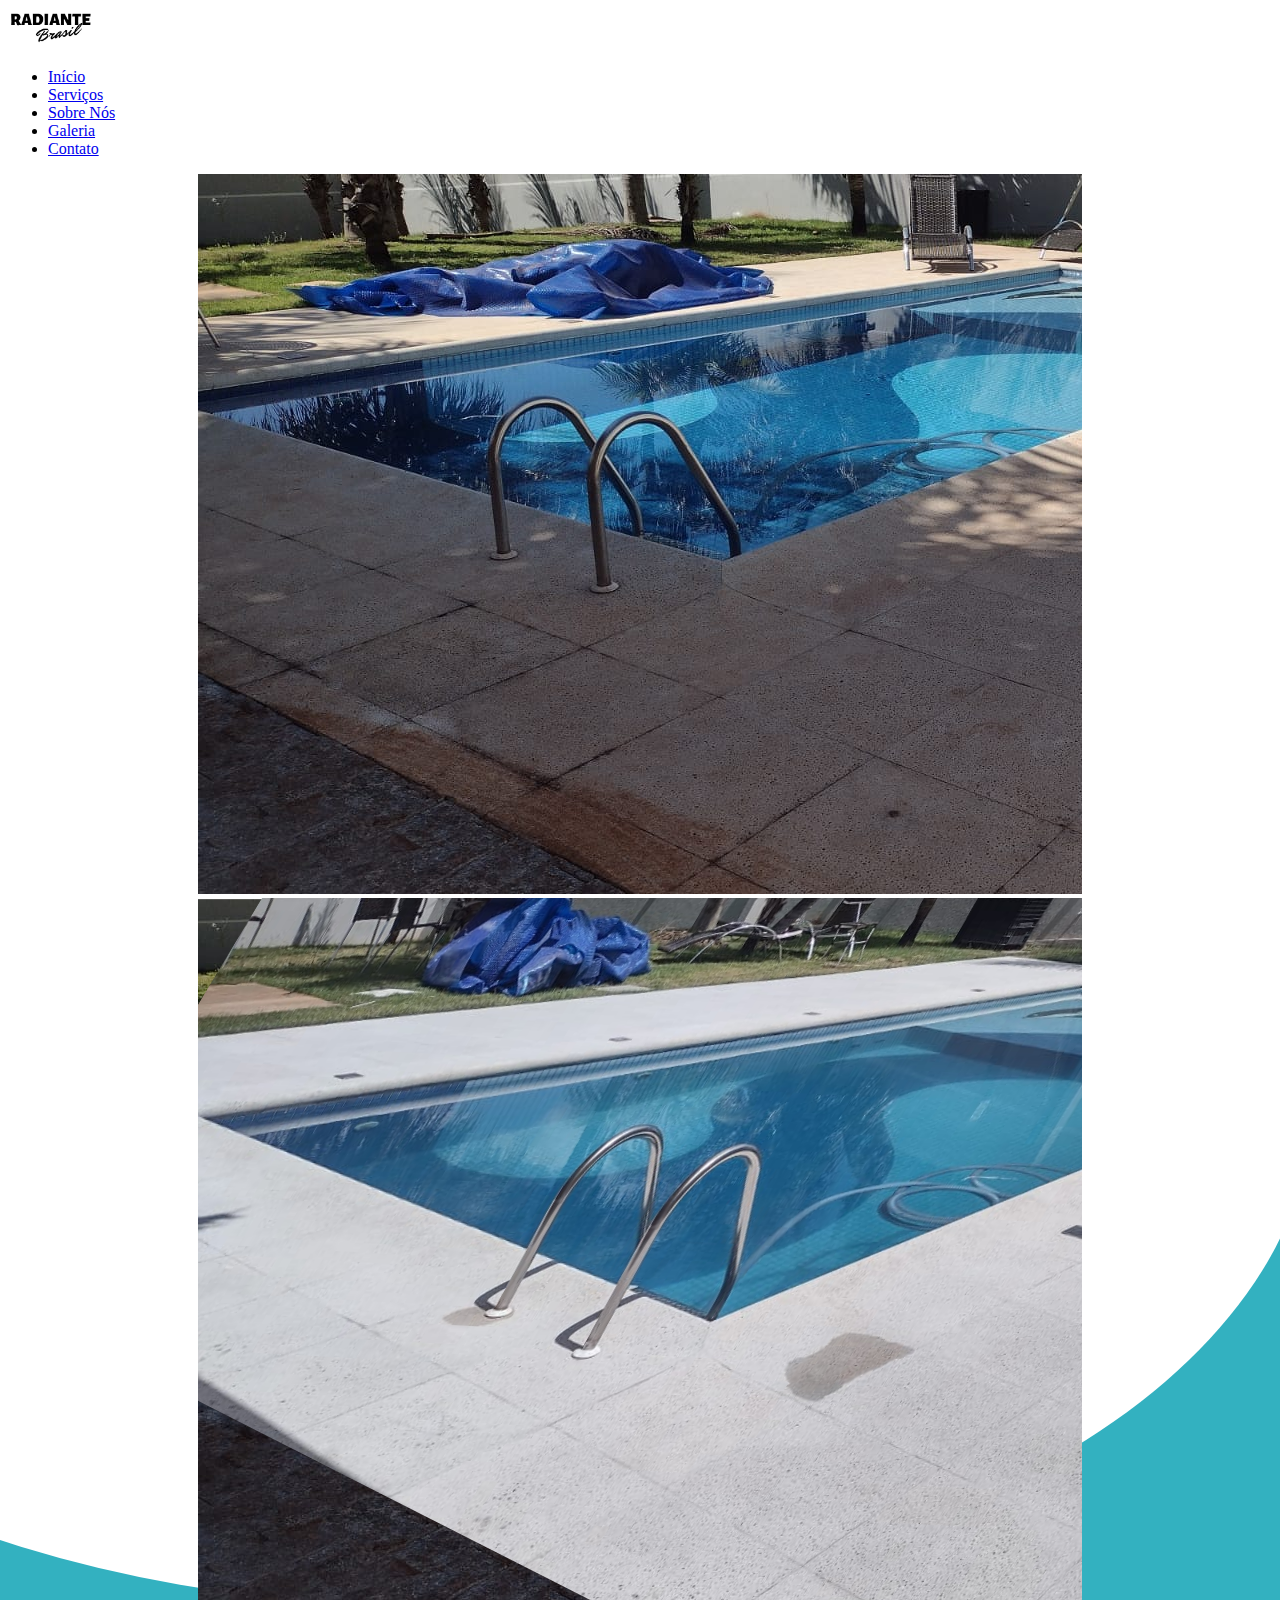
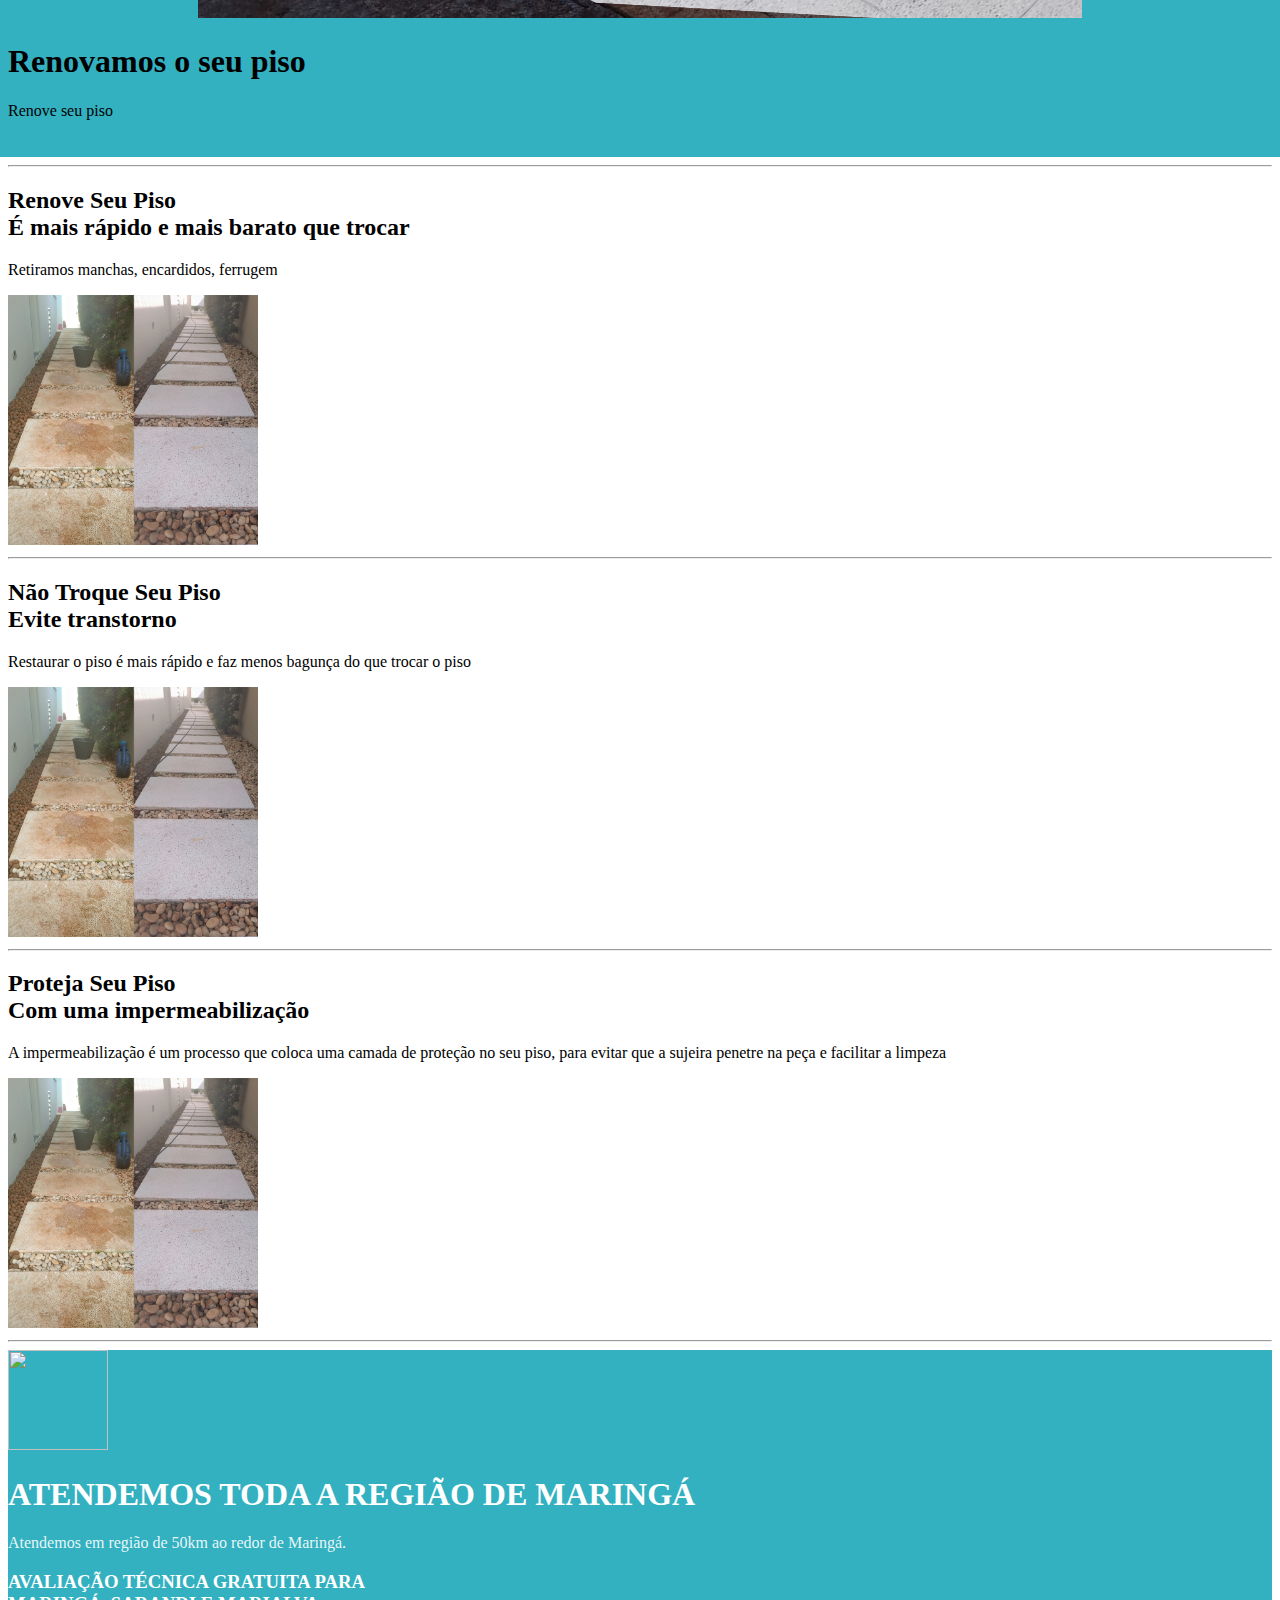
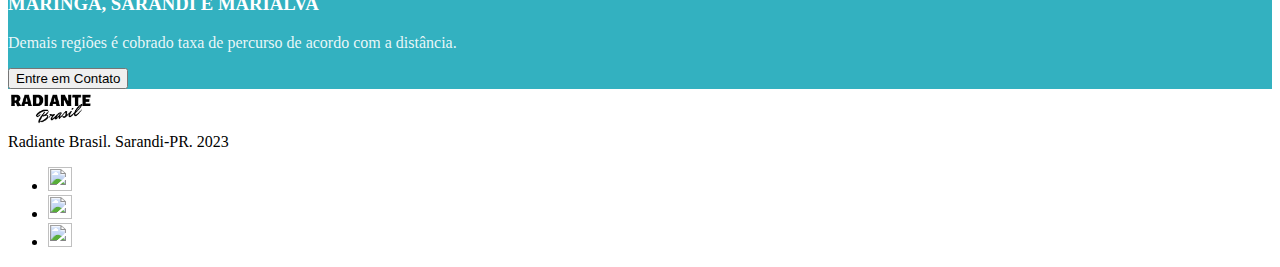
==== index.html @ b2b88bc7 "Update and rename radiante b copy.html to index.html" ====
<!DOCTYPE html>
<html lang="en">

<head>
    <meta charset="UTF-8">
    <meta name="viewport" content="width=device-width, initial-scale=1.0">
    <title>RADIANTE BOOTSTRAP</title>
    <!-- BOOTSTRAP -->
    <link href="https://cdn.jsdelivr.net/npm/bootstrap@5.3.1/dist/css/bootstrap.min.css" rel="stylesheet"
        integrity="sha384-4bw+/aepP/YC94hEpVNVgiZdgIC5+VKNBQNGCHeKRQN+PtmoHDEXuppvnDJzQIu9" crossorigin="anonymous">
    <!-- MEU STYLE.CSS -->
    <link rel="stylesheet" href="radiant b copy.css">
</head>

<body>
    <!-- HEADER -->
    <div class="container">
        <header class="d-flex flex-wrap justify-content-center py-3 mb-4 border-bottom">
            <img src="Logo 1 black.jpg" alt="logo"
                class="d-flex align-items-center mb-3 mb-md-0 me-md-auto link-body-emphasis text-decoration-none"
                style="height: 40px;">


            <ul class="nav nav-pills">
                <li class="nav-item"><a href="#" class="nav-link active" aria-current="page">Início</a></li>
                <li class="nav-item"><a href="#" class="nav-link">Serviços</a></li>
                <li class="nav-item"><a href="#" class="nav-link">Sobre Nós</a></li>
                <li class="nav-item"><a href="#" class="nav-link">Galeria</a></li>
                <li class="nav-item"><a href="#" class="nav-link">Contato</a></li>
            </ul>
        </header>
    </div>



    <!-- HERO ################################################################################################### -->
    <div id="mydiv" class="px-4 py-5 mb-5 text-center">
        <div id="teste">
            <div class="cocoen">
                <img src="WhatsApp Image 2023-08-14.jpeg" alt="" class="img1">
                <img src="WhatsApp Image 2023-08.jpeg.png" alt="" class="img2">
            </div>
        </div>
        <h1 class="display-5 fw-bold text-body-emphasis">Renovamos o seu piso</h1>
        <div class="col-lg-6 mx-auto">
            <p class="lead mb-4">Renove seu piso</p>
            <div class="d-grid gap-2 d-sm-flex justify-content-sm-center">
                <button id="btn-1" type="button" class="btn btn-primary btn-lg px-4 gap-3">Entrar em Contato</button>
                <!-- <button type="button" class="btn btn-outline-secondary btn-lg px-4">Secondary</button> -->
            </div>
        </div>
        <div id="square"></div>
        <div id="square2"></div>
    </div>





    <!-- FEATURES ##############################################################################################-->
    <div class="container marketing">

        <!-- START THE FEATURETTES -->

        <hr class="featurette-divider">

        <div class="row featurette">
            <div class="col-md-7">
                <h2 class="featurette-heading fw-normal lh-1">Renove Seu Piso <br> <span class="text-body-secondary">É
                        mais rápido e mais barato que trocar</span></h2>
                <p class="lead">Retiramos manchas, encardidos, ferrugem</p>
            </div>
            <div class="col-md-7 w-auto">
                <img src="Sem Título-2 clean.jpg" alt=""
                    class="bd-placeholder-img bd-placeholder-img-lg featurette-image img-fluid mx-auto" width="250"
                    height="250">
            </div>
        </div>

        <hr class="featurette-divider">

        <div class="row featurette">
            <div class="col-md-7 order-md-2">
                <h2 class="featurette-heading fw-normal lh-1">Não Troque Seu Piso<br> <span
                        class="text-body-secondary">Evite transtorno</span></h2>
                <p class="lead">Restaurar o piso é mais rápido e faz menos bagunça do que trocar o piso</p>
            </div>
            <div class="col-md-5 order-md-1 dfm">
                <img src="Sem Título-2 clean.jpg" alt=""
                    class="bd-placeholder-img bd-placeholder-img-lg featurette-image img-fluid mx-auto" width="250"
                    height="250">
            </div>
        </div>

        <hr class="featurette-divider">

        <div class="row featurette">
            <div class="col-md-7">
                <h2 class="featurette-heading fw-normal lh-1">Proteja Seu Piso<br><span class="text-body-secondary">Com
                        uma impermeabilização</span></h2>
                <p class="lead">A impermeabilização é um processo que coloca uma camada de proteção no seu piso, para
                    evitar que a sujeira penetre na peça e facilitar a limpeza</p>
            </div>
            <div class="col-md-7 w-auto">
                <img src="Sem Título-2 clean.jpg" alt=""
                    class="bd-placeholder-img bd-placeholder-img-lg featurette-image img-fluid mx-auto" width="250"
                    height="250">
            </div>
        </div>

        <hr class="featurette-divider">

        <!-- /END THE FEATURETTES -->

    </div>




    <!-- ATENDEMOS TODA A REGIAO + ORÇAMENTO GRATUITO ######################################################## -->
    <div class="container my-5">
        <div class="p-5 text-center rounded-3 color--secondary">

            <img src="https://www.svgrepo.com/show/297434/map.svg" alt="" class="bi mt-4 mb-3" style="color: white;"
                width="100" height="100">
            <h1>ATENDEMOS TODA A REGIÃO DE MARINGÁ</h1>
            <p class="col-lg-8 mx-auto fs-5  mb-5">
                Atendemos em região de 50km ao redor de Maringá.
            </p>
            <h3>AVALIAÇÃO TÉCNICA GRATUITA PARA <br> MARINGÁ, SARANDI E MARIALVA</h1>
                <p class="col-lg-8 mx-auto fs-5 ">
                    Demais regiões é cobrado taxa de percurso de acordo com a distância.
                </p>
                <div class="d-inline-flex gap-2 mb-5">
                    <button class="d-inline-flex align-items-center btn btn-primary btn-lg px-4 rounded-pill"
                        type="button">
                        Entre em Contato
                    </button>
                    <!-- <button class="btn btn-outline-secondary btn-lg px-4 rounded-pill" type="button">
                        Secondary link
                    </button> -->
                </div>
        </div>
    </div>








    <!-- FOOTER ########################################################################################### -->
    <div class="container">
        <footer class="d-flex flex-wrap justify-content-between align-items-center py-3 my-4 border-top">
            <div class="col-md-4 d-flex align-items-center">
                <a href="/" class="mb-3 me-2 mb-md-0 text-body-secondary text-decoration-none lh-1">
                    <img src="Logo 1 black.jpg" alt="" class="bi" height="40px">
                </a>
            </div>
            <span class="mb-3 mb-md-0 text-body-secondary">Radiante Brasil. Sarandi-PR. 2023</span>

            <ul class="nav col-md-4 justify-content-end list-unstyled d-flex">
                <li class="ms-3"><a class="text-body-secondary" href="#"><img
                            src="https://www.svgrepo.com/show/13643/facebook.svg" alt="" class="bi" width="24"
                            height="24"></a></li>
                <li class="ms-3"><a class="text-body-secondary" href="#"><img
                            src="https://www.svgrepo.com/show/13639/instagram.svg" alt="" class="bi" width="24"
                            height="24"></a></li>
                <li class="ms-3"><a class="text-body-secondary" href="#"><img
                            src="https://www.svgrepo.com/show/475692/whatsapp-color.svg" alt="" class="bi" width="24"
                            height="24"></a></li>
            </ul>
        </footer>
    </div>


    <img id="modal" src="https://www.svgrepo.com/show/475692/whatsapp-color.svg" alt="">


    <!-- DIVIDER  -->
    <div class="b-example-divider"></div>

    <!-- COCOEN -->
    <!-- <div id="teste">
        <div class="cocoen">
            <img src="IMG_20230731_110452_177.jpg" alt="" class="img1">
            <img src="IMG_20230731_111051_673.jpg" alt="" class="img2">
        </div>
    </div> -->




</body>
<!-- Load Cocoen library -->
<script src="https://unpkg.com/cocoen/dist/cocoen.js"></script>

<!-- Turns all `.cocoen` elements into Cocoens -->
<script>
    Cocoen.parse(document.body);
</script>

<!-- BOOTSTRAP -->
<script src="https://cdn.jsdelivr.net/npm/bootstrap@5.3.1/dist/js/bootstrap.bundle.min.js"
    integrity="sha384-HwwvtgBNo3bZJJLYd8oVXjrBZt8cqVSpeBNS5n7C8IVInixGAoxmnlMuBnhbgrkm"
    crossorigin="anonymous"></script>
<!-- MEU SCRIPT.JS -->
<script src="radiante b.js"></script>



</html>
---- radiant b copy.css ----
:root {
    --color-primary: #32313f;
    --color-secondary: #33b1c0;
}

.color--secondary {
    background-color: var(--color-secondary);
    color: white;
    opacity: 1;
}

.color--secondary p {
    color: rgb(255, 255, 255, 0.9);
}


#teste {
    width: 70%;
    /* height: 50%; */
    margin: auto;
    /* max-height: 80vh; */
    overflow: hidden;
}

#mydiv {
    background-color: white;
    position: relative;
}

#square {
    position: absolute;
    bottom: 0;
    background-color: var(--color-secondary);
    width: 100vw;
    height: 50%;
    /* border-radius: 50%;
    border-width: 5px 5px 30px 15px;
    border-style: solid;
    border-color: black; */
    transform: scale(1.04, 1);
}

#square2 {
    position: absolute;
    bottom: 0;
    background-color: white;
    width: 100vw;
    height: 50%;
    clip-path: ellipse(66% 64% at 34% 17%);
    transform: rotateY(-20deg);
    transform: scale(1.04, 1);
}

#btn-1,
#teste,
p {
    z-index: 10;
}

#mydiv p,
#mydiv h1,
#teste {
    z-index: 11;
    position: relative;
}

#img-2 {
    width: 100%;
    height: 300px;
}

.featurette {
    align-items: center;
    justify-content: space-between;
}

/* .featurette-image {
    right: 0;
} */


/* MODAL  */
#modal {
    height: 50px;
    right: 30px;
    position: fixed;
    bottom: 30px;
}




@media (max-width: 800px) {

    #square,
    #square2 {
        display: none;
    }

    .nav-pills {
        display: none;
    }


    #teste {
        width: 100%;
        /* height: 50%; */
        margin: auto;
        /* max-height: 80vh; */
        overflow: hidden;
    }

    .featurette {
        align-items: center;
        justify-content: center;
    }

    .dfm {
        display: flex;
        justify-content: center;
    }

    footer {
        flex-direction: column;
    }

}
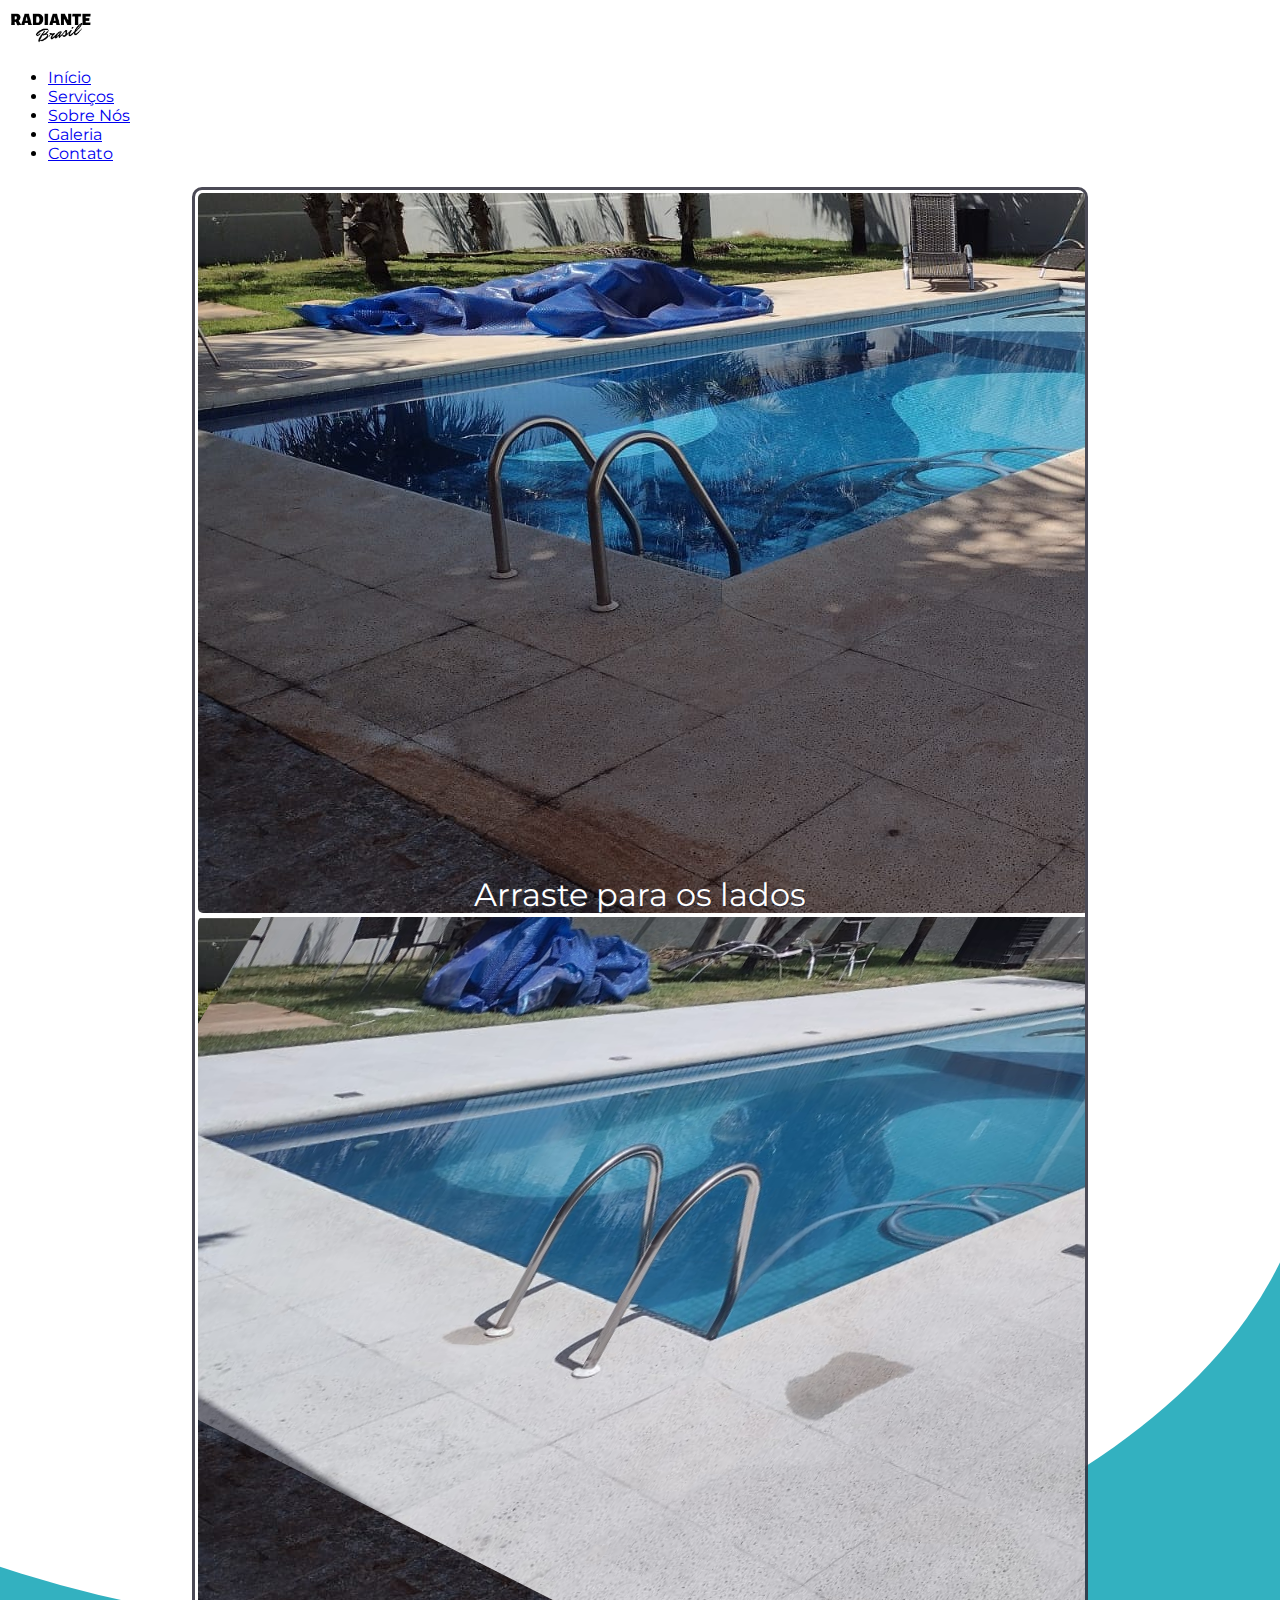
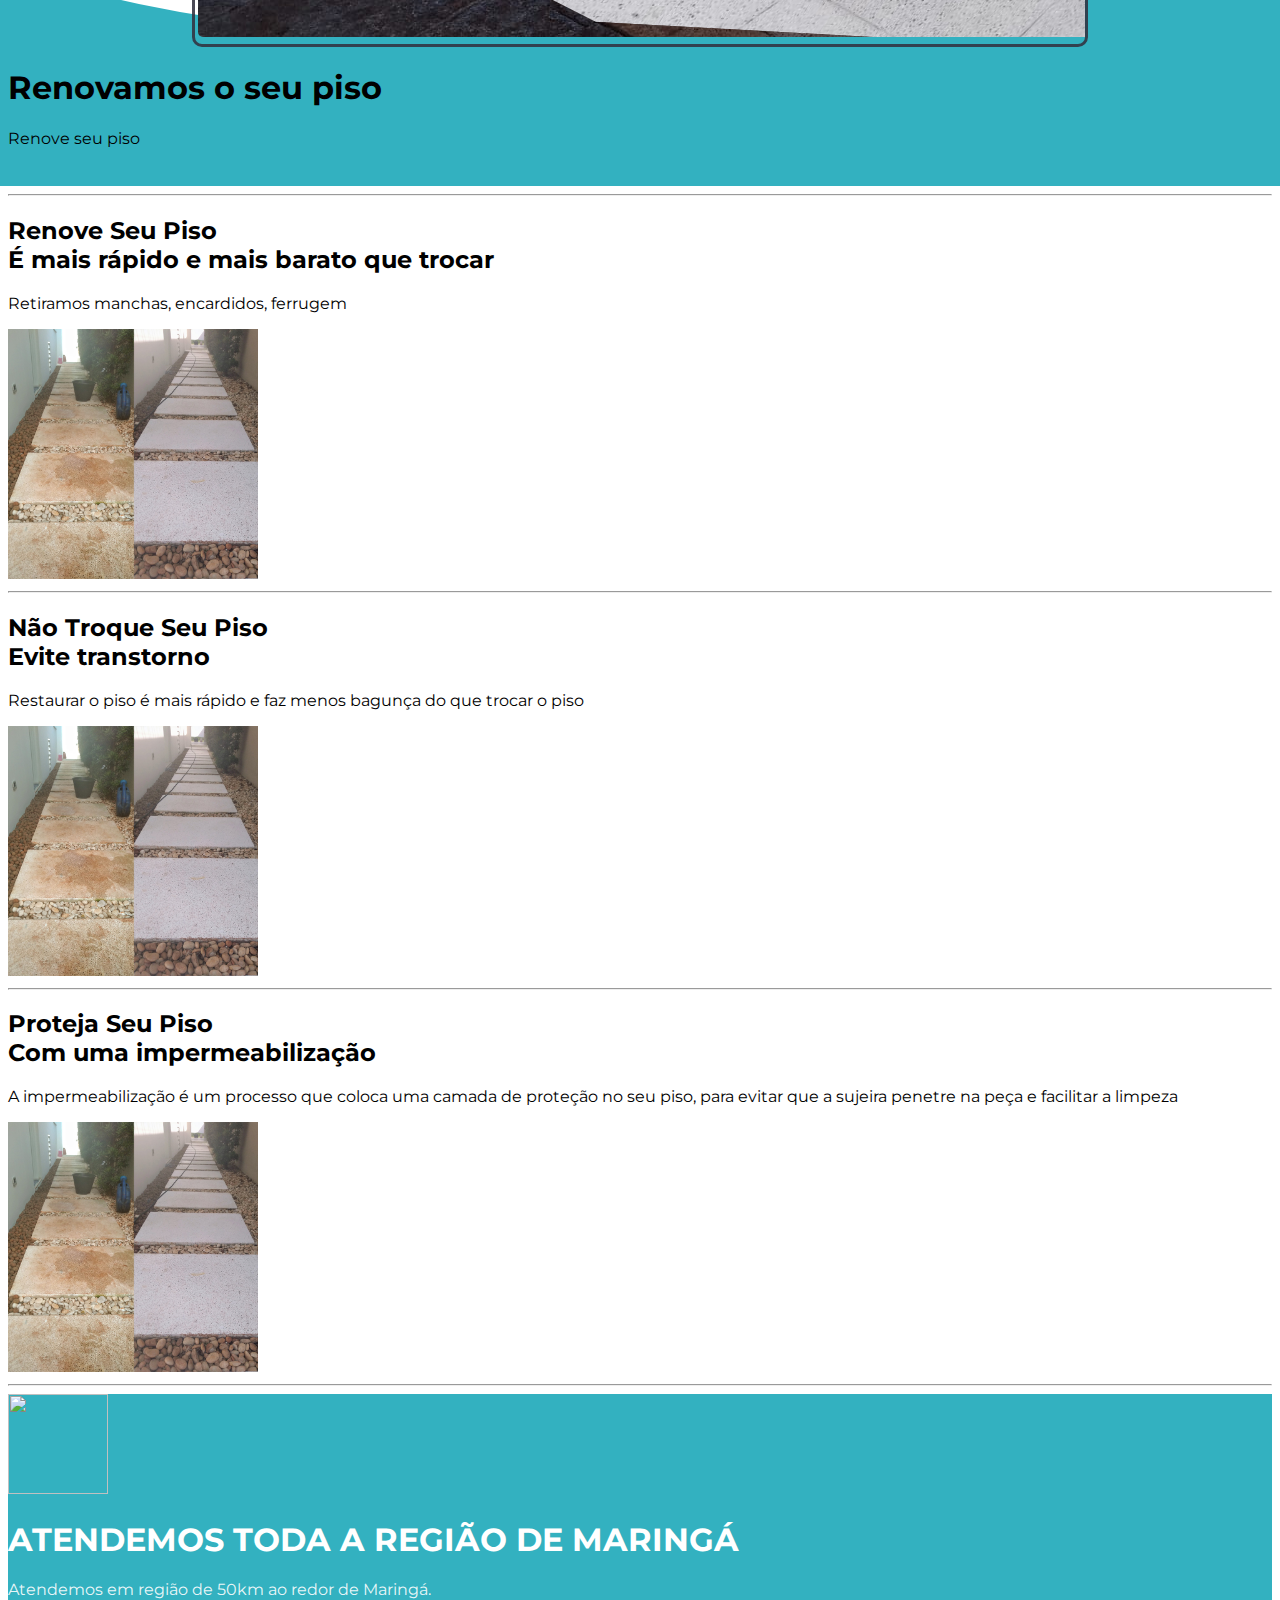
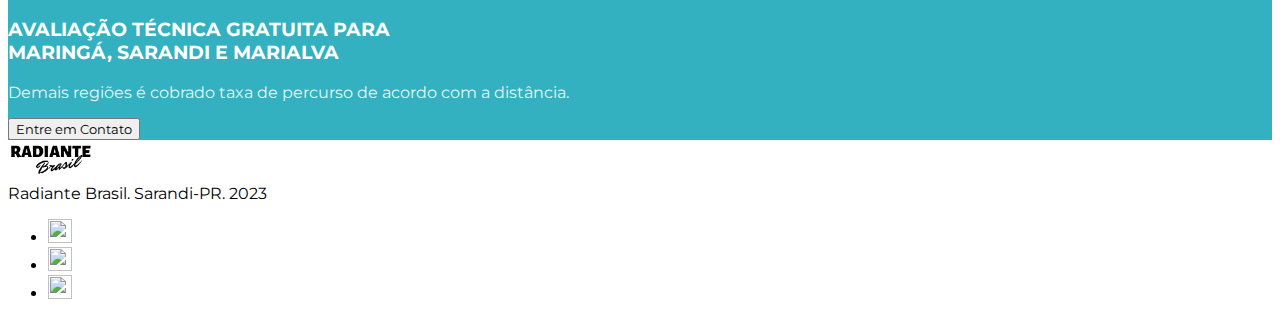
==== commit bf7f760e: "Ajustes" ====
--- a/index.html
+++ b/index.html
@@ -8,6 +8,12 @@
     <!-- BOOTSTRAP -->
     <link href="https://cdn.jsdelivr.net/npm/bootstrap@5.3.1/dist/css/bootstrap.min.css" rel="stylesheet"
         integrity="sha384-4bw+/aepP/YC94hEpVNVgiZdgIC5+VKNBQNGCHeKRQN+PtmoHDEXuppvnDJzQIu9" crossorigin="anonymous">
+    <!-- FONT  -->
+    <link rel="preconnect" href="https://fonts.googleapis.com">
+    <link rel="preconnect" href="https://fonts.gstatic.com" crossorigin>
+    <link
+        href="https://fonts.googleapis.com/css2?family=Libre+Baskerville&family=Montserrat:ital,wght@0,100;0,200;0,300;0,400;0,500;0,600;0,700;0,800;0,900;1,100;1,200;1,300;1,400;1,500;1,600;1,700;1,800;1,900&display=swap"
+        rel="stylesheet">
     <!-- MEU STYLE.CSS -->
     <link rel="stylesheet" href="radiant b copy.css">
 </head>
@@ -15,10 +21,12 @@
 <body>
     <!-- HEADER -->
     <div class="container">
-        <header class="d-flex flex-wrap justify-content-center py-3 mb-4 border-bottom">
+        <header class="d-flex flex-wrap justify-content-center py-3 border-bottom">
             <img src="Logo 1 black.jpg" alt="logo"
                 class="d-flex align-items-center mb-3 mb-md-0 me-md-auto link-body-emphasis text-decoration-none"
                 style="height: 40px;">
+
+            <h2 id="show--mobile">Produtos e serviços de Limpeza Profissional</h2>
 
 
             <ul class="nav nav-pills">
@@ -36,6 +44,7 @@
     <!-- HERO ################################################################################################### -->
     <div id="mydiv" class="px-4 py-5 mb-5 text-center">
         <div id="teste">
+            <p id="teste--p">Arraste para os lados</p>
             <div class="cocoen">
                 <img src="WhatsApp Image 2023-08-14.jpeg" alt="" class="img1">
                 <img src="WhatsApp Image 2023-08.jpeg.png" alt="" class="img2">
@@ -210,4 +219,4 @@
 
 
 
-</html>
+</html>--- a/radiant b copy.css
+++ b/radiant b copy.css
@@ -1,6 +1,11 @@
 :root {
     --color-primary: #32313f;
     --color-secondary: #33b1c0;
+}
+
+* {
+    /* font-family: 'Libre Baskerville', serif; */
+    font-family: 'Montserrat', sans-serif;
 }
 
 .color--secondary {
@@ -13,6 +18,9 @@
     color: rgb(255, 255, 255, 0.9);
 }
 
+#show--mobile {
+    display: none;
+}
 
 #teste {
     width: 70%;
@@ -20,6 +28,19 @@
     margin: auto;
     /* max-height: 80vh; */
     overflow: hidden;
+    border: #32313fe0 solid 3px;
+    border-radius: 10px;
+    padding: 3px;
+}
+
+#teste img {
+    /* border: #32313fe0 solid 3px; */
+    border-radius: 5px;
+}
+
+#btn-1 {
+    background-color: var(--color-secondary);
+    border-color: transparent;
 }
 
 #mydiv {
@@ -79,6 +100,21 @@
 } */
 
 
+header {
+    margin-bottom: 1.5rem;
+}
+
+#teste--p {
+    position: absolute !important;
+    top: 50%;
+    left: 50%;
+    transform: translate(-50%, -190%);
+    color: white;
+    font-size: 2rem;
+    text-shadow: 1px 1px #32313f;
+}
+
+
 /* MODAL  */
 #modal {
     height: 50px;
@@ -108,7 +144,10 @@
         margin: auto;
         /* max-height: 80vh; */
         overflow: hidden;
+        border-width: 1px;
+        margin-bottom: 1rem;
     }
+
 
     .featurette {
         align-items: center;
@@ -124,4 +163,36 @@
         flex-direction: column;
     }
 
+    #show--mobile {
+        display: block;
+        padding: 0 50px;
+        font-size: 1rem;
+        text-align: center;
+    }
+
+    .marketing {
+        text-align: center;
+        display: flex;
+        flex-direction: column;
+        gap: 10px;
+    }
+
+    .marketing img {
+        margin-top: 8px;
+    }
+
+    .lead {
+        line-height: 1;
+        margin: 20px 0;
+    }
+
+    header {
+        margin-bottom: 0 !important;
+    }
+
+    #teste--p {
+        font-size: 1rem;
+    }
+
+
 }